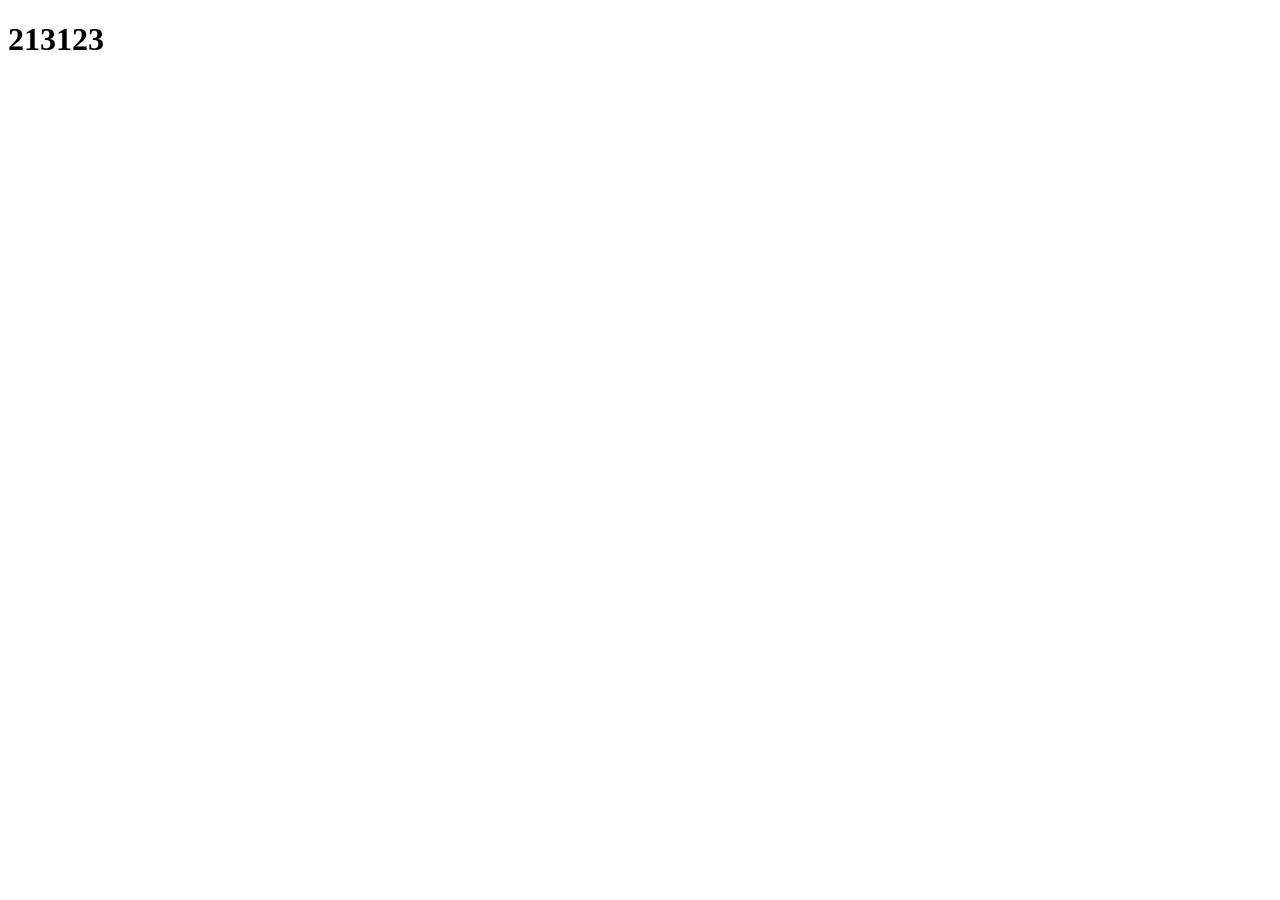
==== 1/index.html @ e316d82b "Add home work" ====
<!DOCTYPE html>
<html lang="en">

<head>
	<meta charset="UTF-8">
	<meta name="viewport" content="width=device-width, initial-scale=1.0">
	<title>Document</title>
</head>

<body>
	<script src="./script.js"></script>
	<main>
		<h1>213123</h1>
	</main>
</body>

</html>
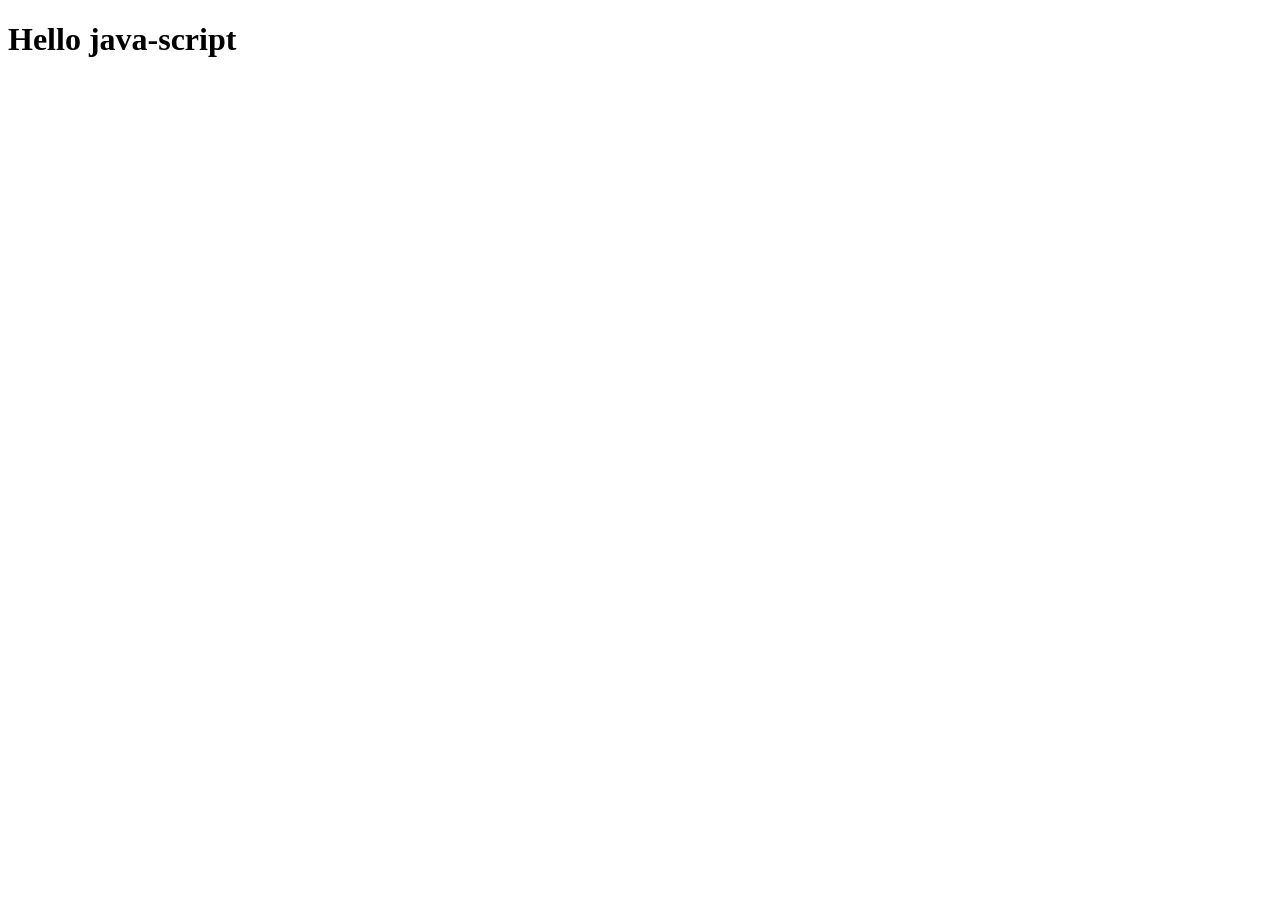
==== commit c25daf79: "Add home work" ====
--- a/1/index.html
+++ b/1/index.html
@@ -8,10 +8,11 @@
 </head>
 
 <body>
-	<script src="./script.js"></script>
-	<main>
-		<h1>213123</h1>
-	</main>
+	<div class="java-script">
+		<h1>Hello java-script</h1>
+	</div>
+	<script src="./script.js">
+	</script>
 </body>
 
 </html>
